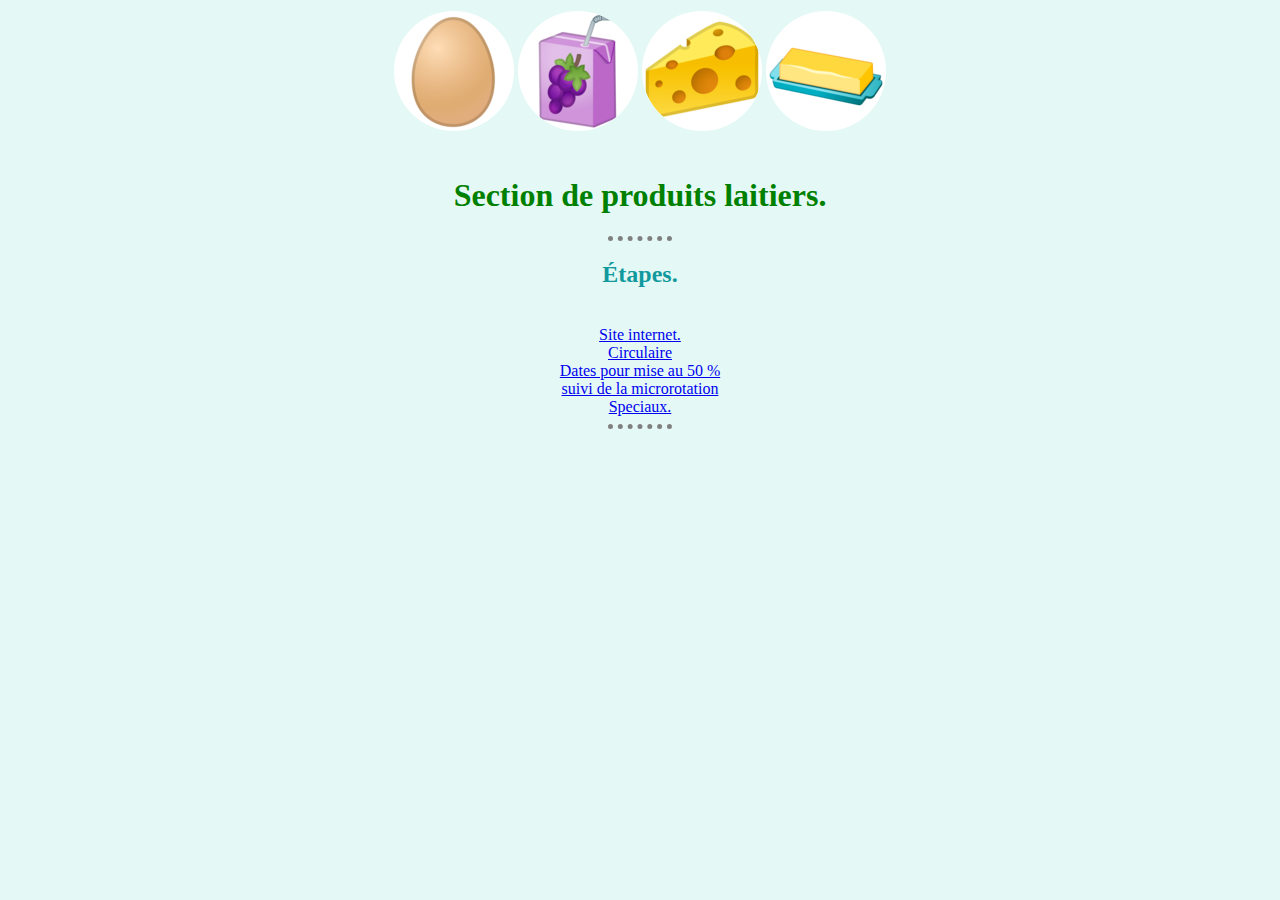
==== index.html @ f1fecfce "Add files via upload" ====
<!DOCTYPE html>
<html lang="en" dir="ltr">

<head>
  <meta charset="utf-8">
  <meta name="viewport" content="width=device-width, initial-scale=1.0">
  <title>Section de produits laitiers.</title>
  <link rel="stylesheet" href="css/styles.css">
  <!--
  <style>
    body {
      background-color: green;
    }

    hr {
      background-color: transparent;
      border-style: none;
      height: 50px;
      width: 10%;
      border-top-style: dotted;
      border-width: 5px;
      border-color: red;
    }
  </style>
  -->
</head>

<body>
  <center>
    <table>
      <tr>
        <td class="background"><img class="circular" src="images\index\oeuf.png" alt="oeuf-image"></td>
        <td class="background"><img class="circular" src="images\index\jus.png" alt="jus-image"></td>
        <td class="background"><img class="circular" src="images\index\fromage.png" alt="fromage-image"></td>
        <td class="background"><img class="circular" src="images\index\beurre.png" alt="beurre-image"></td>
      </tr>
    </table>
    <br>
    <h1 id="heading">Section de produits laitiers.</h1>
    <hr>
    <h2>Étapes.</h2><br>
    <a href="https://www.provigo.ca/">Site internet.</a><br>
    <a href="circulaire\circulaire.pdf">Circulaire</a><br>
    <a href="rotation.html">Dates pour mise au 50 %</a><br>
    <a href="microrotation.html">suivi de la microrotation</a><br>
    <a href="speciaux.html">Speciaux.</a><br>
    <hr>
  </center>
</body>

</html>
---- css/styles.css ----
/** *********** TAG SELECTORS **/
body {
  background-color: #e4f9f5;
}

h1 {
  color: #40514e;
}

h2 {
  color: #11999e;
}

td {
  background-color: white;
}

th {
  background-color: #30e3ca;
}

img:hover {
  background-color: gold;
}

hr {
  border-style: none;
  border-top-style: dotted;
  border-width: 5px;
  border-color: grey;
  width: 5%;
}

/** ************** CLASS SELECTORS****************************/
.background {
  background-color: #e4f9f5;
}

.circular {
  border-radius: 100%;
  background-color: white;
}
.urgent {
  background-color: tomato;
}

/**************** ID SELECTORS ******************************/
#heading {
  color: green;
}
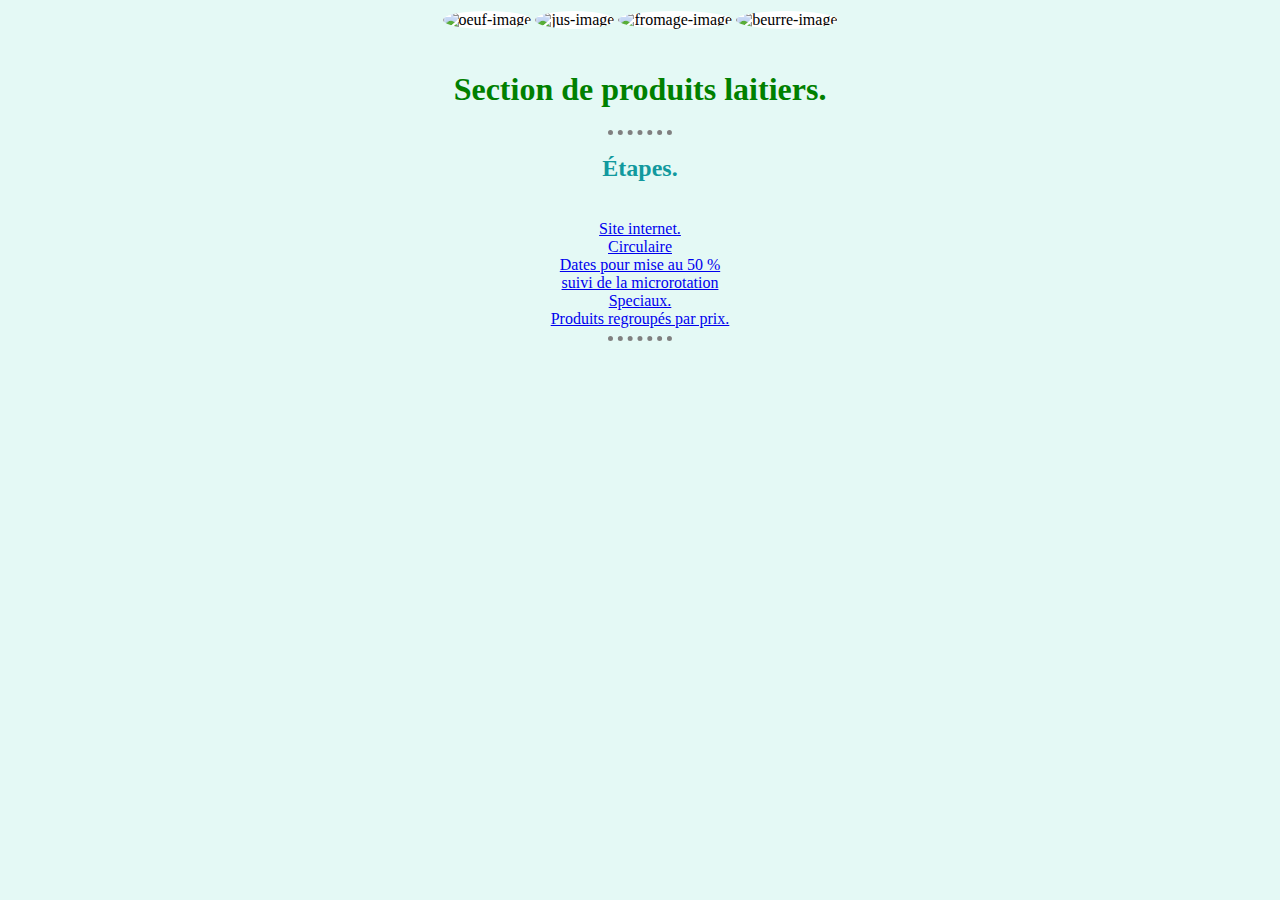
==== commit ecb7581c: "Add files via upload" ====
--- a/index.html
+++ b/index.html
@@ -44,6 +44,7 @@
     <a href="rotation.html">Dates pour mise au 50 %</a><br>
     <a href="microrotation.html">suivi de la microrotation</a><br>
     <a href="speciaux.html">Speciaux.</a><br>
+    <a href="prix.html">Produits regroupés par prix.</a><br>
     <hr>
   </center>
 </body>
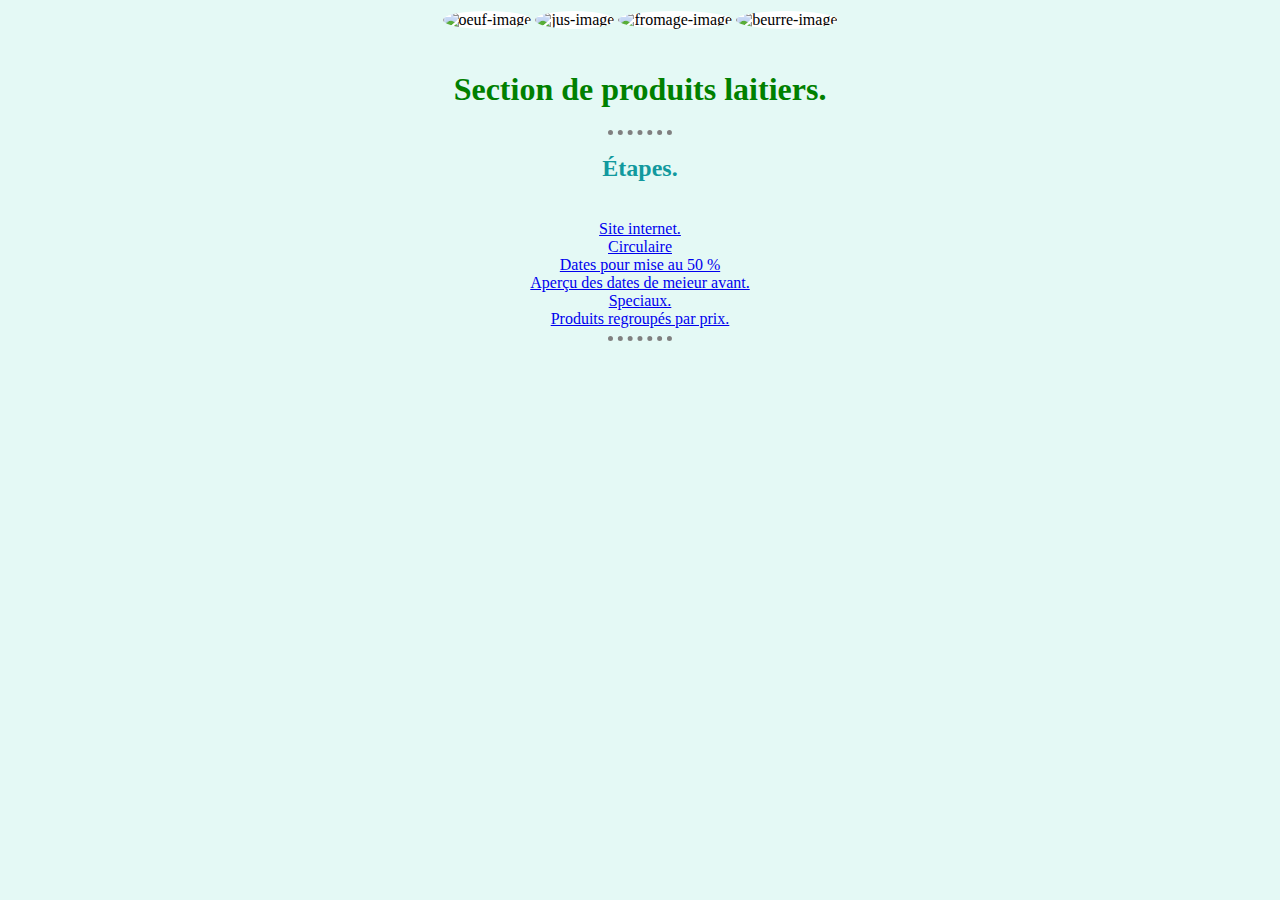
==== commit b7e07d1d: "Add files via upload" ====
--- a/index.html
+++ b/index.html
@@ -42,7 +42,7 @@
     <a href="https://www.provigo.ca/">Site internet.</a><br>
     <a href="circulaire\circulaire.pdf">Circulaire</a><br>
     <a href="rotation.html">Dates pour mise au 50 %</a><br>
-    <a href="microrotation.html">suivi de la microrotation</a><br>
+    <a href="microrotation.html">Aperçu des dates de meieur avant.</a><br>
     <a href="speciaux.html">Speciaux.</a><br>
     <a href="prix.html">Produits regroupés par prix.</a><br>
     <hr>
